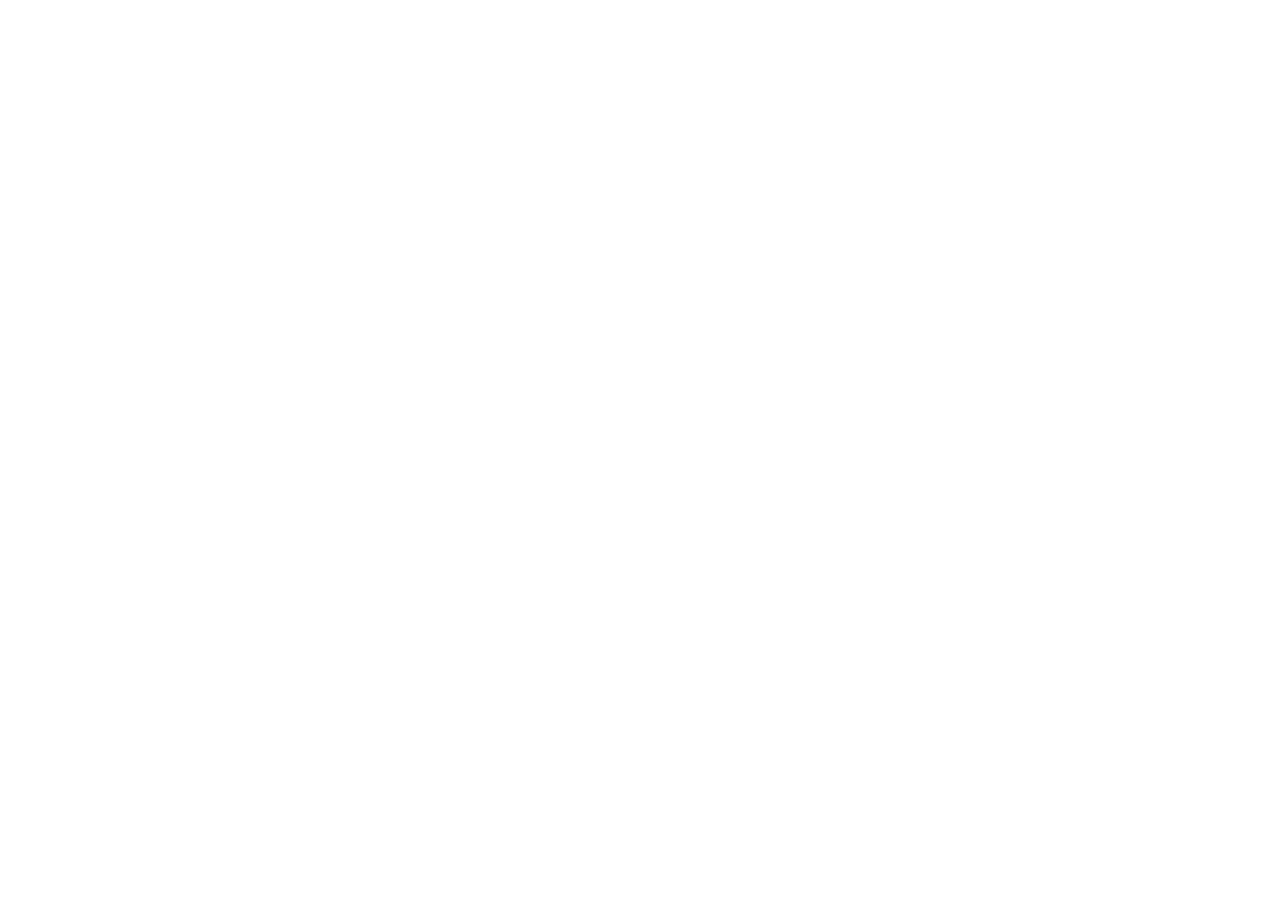
==== index.html @ 04faa03f "creacion de codigo fuente html" ====
<!DOCTYPE html>
<html lang="en">
<head>
    <meta charset="UTF-8">
    <meta name="viewport" content="width=device-width, initial-scale=1.0">
    <title>Document</title>
</head>
<body>
    
</body>
</html>
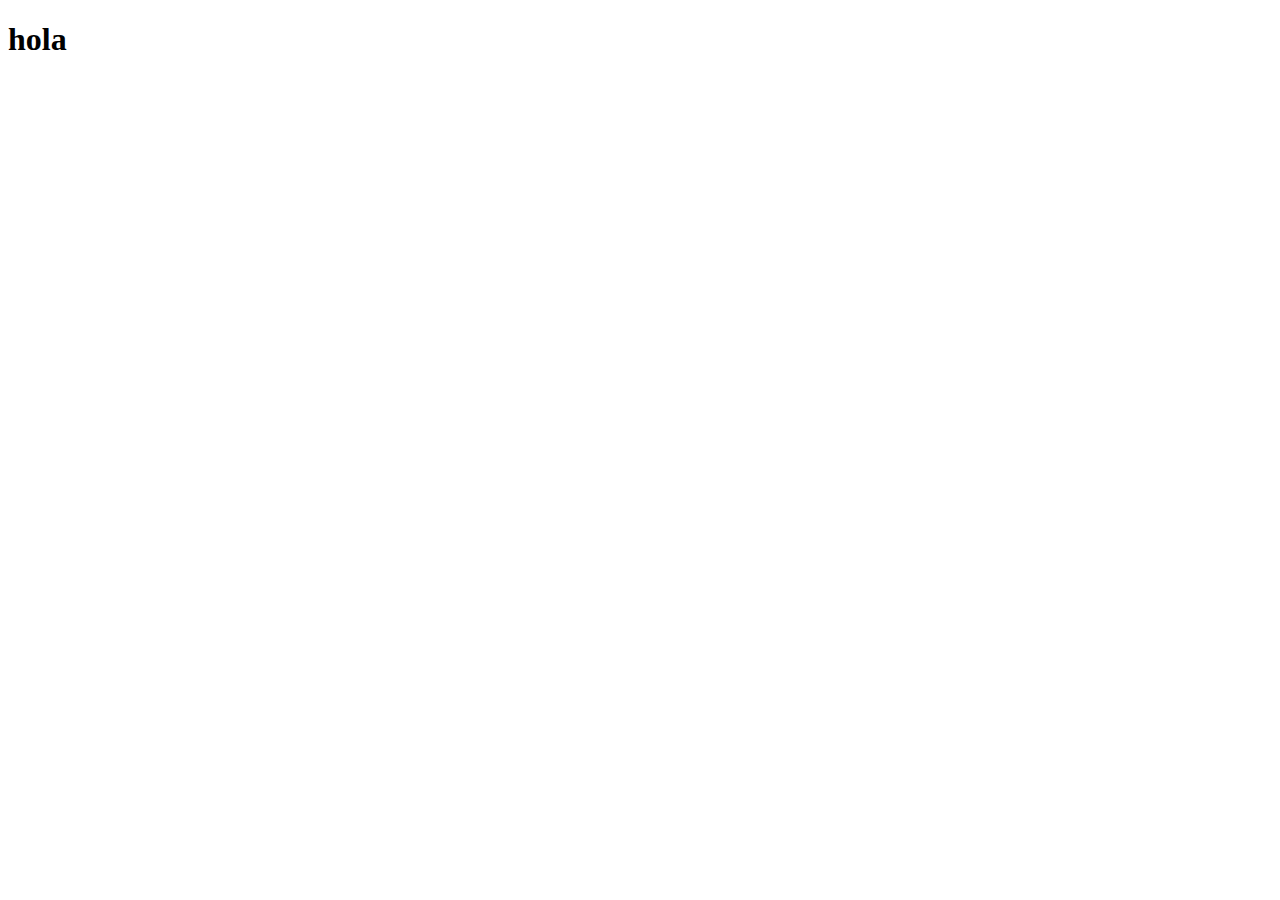
==== commit c4e5af71: "prueba2" ====
--- a/index.html
+++ b/index.html
@@ -3,9 +3,12 @@
 <head>
     <meta charset="UTF-8">
     <meta name="viewport" content="width=device-width, initial-scale=1.0">
-    <title>Document</title>
+    <title>Mercedes</title>
+    <link rel="stylesheet" href="style.css">
 </head>
+<h1>hola</h1>
+
 <body>
-    
+
 </body>
 </html>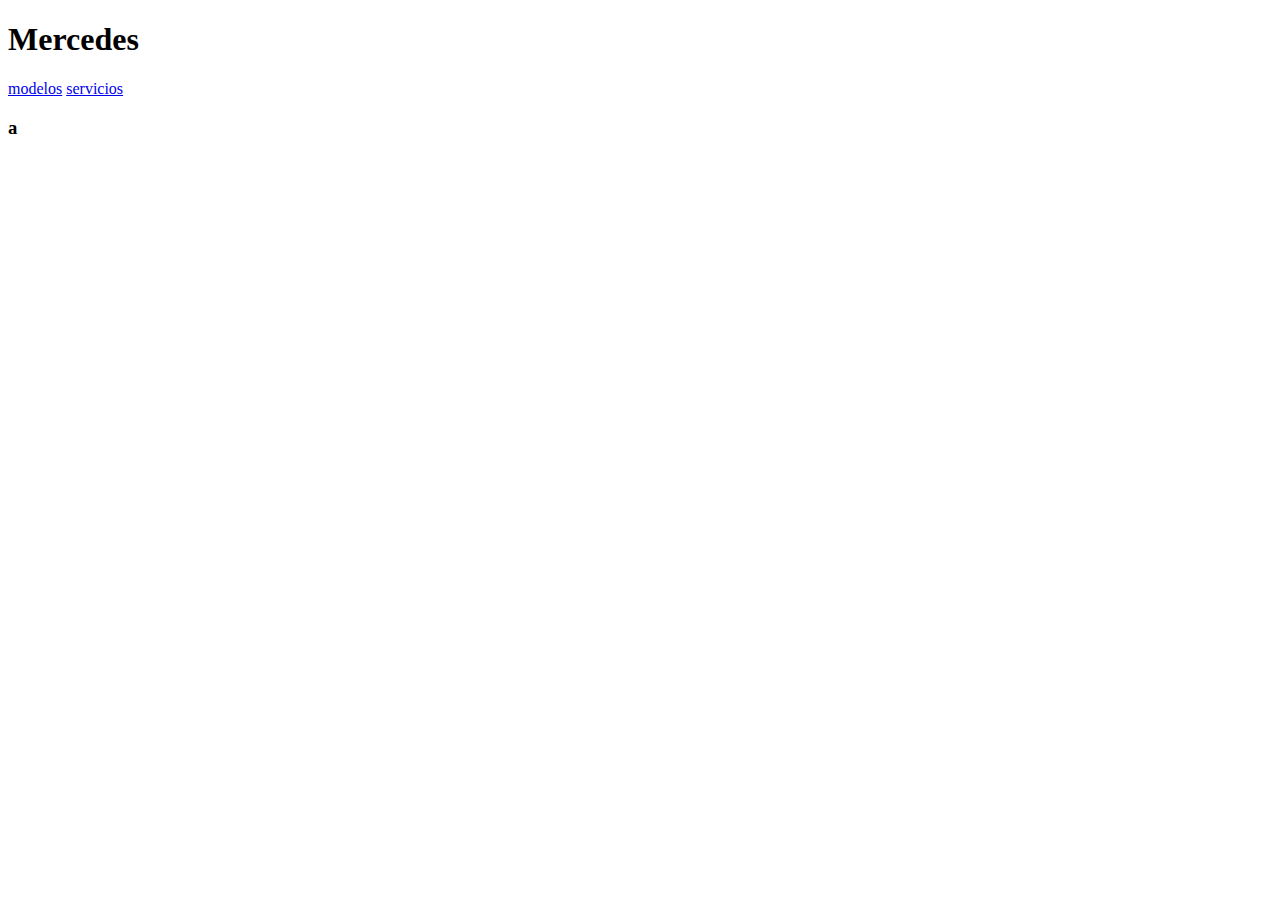
==== commit 2cad28af: "header" ====
--- a/index.html
+++ b/index.html
@@ -6,9 +6,17 @@
     <title>Mercedes</title>
     <link rel="stylesheet" href="style.css">
 </head>
-<h1>hola</h1>
 
 <body>
+    <header>
+        <h1>Mercedes</h1>  
+    
+        <a href="modelos.html">modelos</a>
+        <a href="servicios.html">servicios</a>
+    </header>
+</body>
 
-</body>
+<footer>
+    <h3>a</h3>
+    </footer>
 </html>--- a/style.css
+++ b/style.css
@@ -0,0 +1,6 @@
+
+.montserrat{
+  font-family: "Montserrat", sans-serif;
+  font-weight: 400;
+  font-style: normal;
+}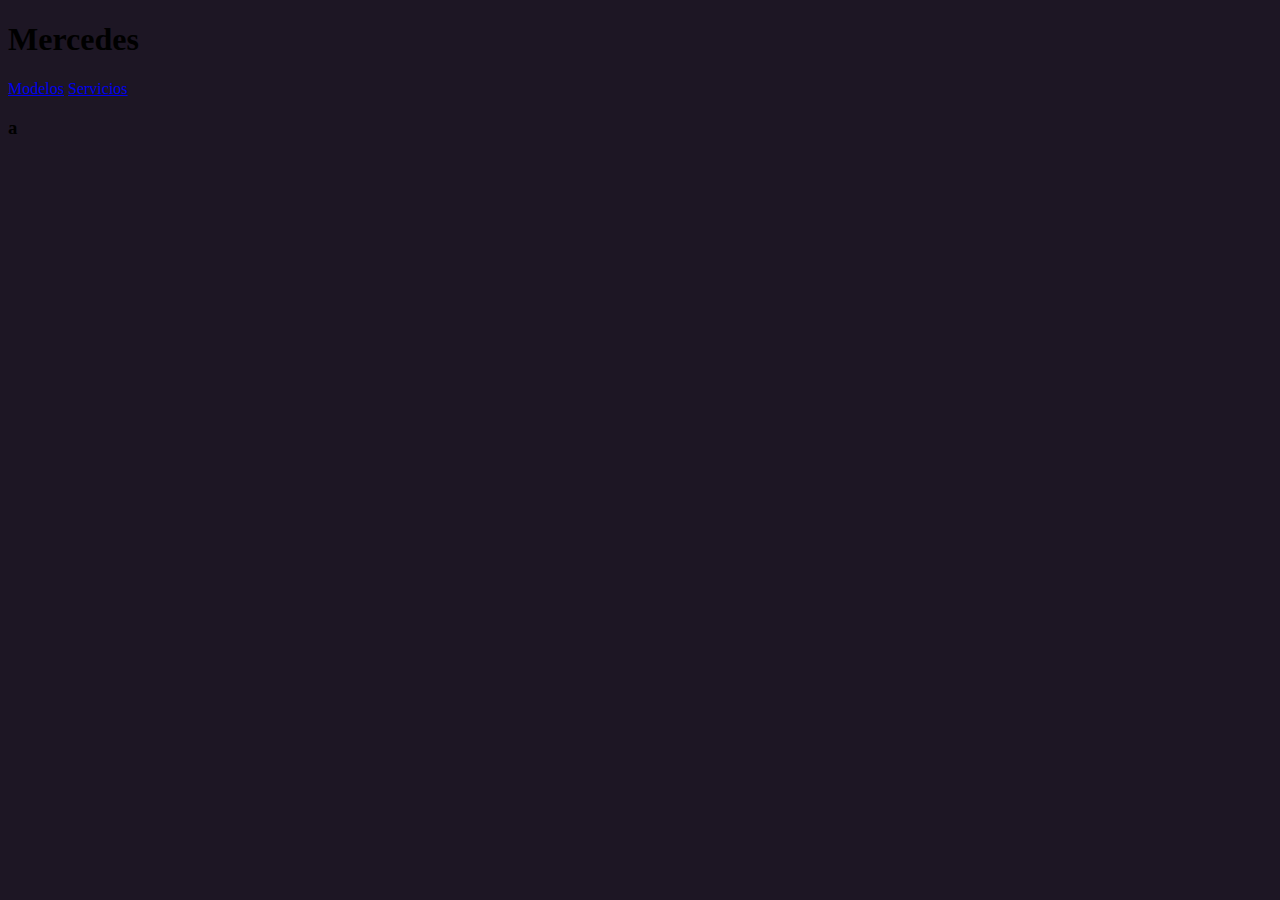
==== commit ef5a27e2: "header arreglado" ====
--- a/index.html
+++ b/index.html
@@ -11,8 +11,8 @@
     <header>
         <h1>Mercedes</h1>  
     
-        <a href="modelos.html">modelos</a>
-        <a href="servicios.html">servicios</a>
+        <a href="modelos.html">Modelos</a>
+        <a href="servicios.html">Servicios</a>
     </header>
 </body>
 
--- a/style.css
+++ b/style.css
@@ -3,4 +3,8 @@
   font-family: "Montserrat", sans-serif;
   font-weight: 400;
   font-style: normal;
+}
+body {
+    background-color:rgb(29, 22, 36) ;
+    
 }